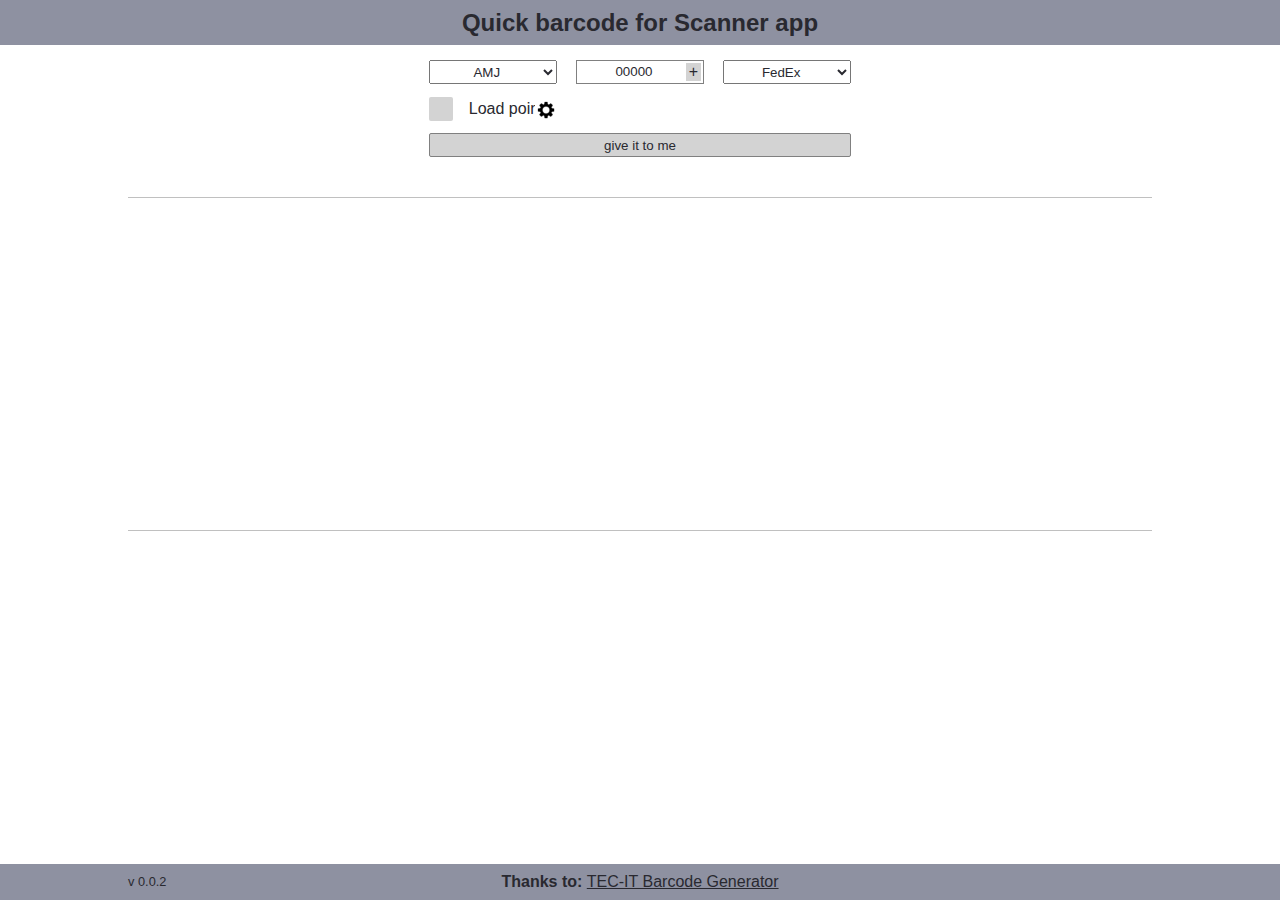
==== barcode/index.html @ d20116f6 "bug with colon fixed, loadpoints hardcoded" ====
<!DOCTYPE html>
<html>
<head>
	<title>Barcode</title>
	<link rel="stylesheet" type="text/css" href="style.css">
	<link rel="icon" type="image/png" sizes="32x32" href="favicon.ico">
</head>
<body>
	<header>
		<div class="cont">
			<h2>Quick barcode for Scanner app</h2>
		</div>
	</header>
	<main>
		<div class="cont">
			<section>
				<div class="row">
					<div class="input_item">
						<select id="preffix">
							<option value="AMJ">AMJ</option>
							<option value="AAD">AAD</option>
							<option value="AQF">AQF</option>
							<option value="SAA">SAA</option>
							<option value="AKE">AKE</option>
							<option value="APE">APE</option>
							<option value="AYY">AYY</option>
						</select>
					</div>
					<div class="input_item">
						<input id="number" type="text">
						<div class="change">
							<div id="plus">+</div>
						</div>	
					</div>
					<div class="input_item">
						<select id="affix">
							<option value="fx">FedEx</option>
							<option value="dhl">DHL</option>
						</select>
					</div>
				</div>
				<div class="row">
					<div class="input_item">
						<label for="advanced" class="checkcontainer">Load point
							<input id="advanced" type="checkbox">
							<span class="check"></span>
						</label>
						<div id="settings"></div>
					</div>
					<div class="input_item">
						<select id="zoneselect" class="undercover">
						</select>
					</div>
					<div class="input_item">
						<div class="undercover sides">
							<div class="side_icon">
								<input id="full" type="radio" value="f" name="side">
								<label for="full"><span class="">F</span></label>
							</div>
							<div class="side_icon">
								<input id="left" type="radio" value="l" name="side">
								<label for="left"><span class="">L</span></label>
							</div>
							<div class="side_icon">
								<input id="right" type="radio" value="r" name="side">
								<label for="right"><span class="">R</span></label>
							</div>
						</div>
					</div>				
				</div>
				<div class="row">
					<button>give it to me</button>
				</div>
			</section>
			<section>
				<div class="barcode">
					<img/>
				</div>
			</section>
			<section>
				<div class="barcode">
					<img/>
				</div>
			</section>
		</div>
	</main>
	<div id="w">
		<div id="w_header">Settings</div>
		<div id="w_content">
			<div class="w_load_point">
				<div class="w_lp_name">
					<input class="lmu" type="text" value="86:04">
				</div>
				<div class="w_lp_side">
					<input type="text" placeholder="Full" value="86_111_F">
					<input type="text" placeholder="Left" value="86_111_L">
					<input type="text" placeholder="Right"value="86_111_R">
				</div>
			</div>
			<div class="w_load_point">
				<div class="w_lp_name">
					<input class="lmu" type="text"  value="85:e3">
				</div>
				<div class="w_lp_side">
					<input type="text" placeholder="Full" value="85_222_F">
					<input type="text" placeholder="Left" value="85_222_L">
					<input type="text" placeholder="Right" value="85_222_R">
				</div>
			</div>
			<div class="w_load_point">
				<div class="w_lp_name">
					<input class="lmu" type="text" value="">
				</div>
				<div class="w_lp_side">
					<input type="text" placeholder="Full" value="">
					<input type="text" placeholder="Left" value="">
					<input type="text" placeholder="Right" value="">
				</div>
			</div>
		</div>
	</div>
	<footer>
		<div class="cont">
			<div class="thanks">
				<h4>Thanks to: </h4>
				<div class="provider">
		  		<!-- back-linking to www.tec-it.com is required -->
				<a href='https://www.tec-it.com' title='Barcode Software by TEC-IT' target='_blank'>TEC-IT Barcode Generator</a>
				</div>
			</div>
			<div class="ver">v 0.0.2</div>
		</div>
	</footer>
	<script type="text/javascript" src="script.js"></script>	
</body>
</html>
---- barcode/style.css ----
* {
	box-sizing: border-box;
	margin: 0;
	padding: 0;
	font-family: Arial, sans-serif;
	color: #292930;
	-webkit-user-select: none;
	-moz-user-select: none;
	-ms-user-select: none;
	user-select: none;
}

header {
	background-color: #8e91a1;
	height: 5vh;
	line-height: 5vh;
}

.cont {
	width: 80vw;
	position: relative;
	margin: 0 auto;
	text-align: center;
}

section {
	height: 37vh;
	padding-top: 7vh;
	border-bottom: 1px solid silver;
}
section:first-child {
	height: 17vh;
	padding-top: 1vh;
}
section:last-child {
	border-bottom: none;
}

.row {
	display: flex;
	flex-direction: row;
	justify-content: space-between;
	margin: 0px auto;
	padding: 0.7vh 0;
	width: 33vw;
}

select {
	width: 100%;
	text-align: center;
	height: 24px;
	line-height: 24px;
	outline: none;
}

option {
	padding: 10px;
}

input {
	width: 100%;
	border: 1px solid gray;
	height: 24px;
	line-height: 24px;
	outline: none;	
}

.input_item {
	width: 10vw;
	text-align: left;
	position: relative;
}

.change {
	position: absolute;
	top: 0;
	right: 0;
	padding: 3px;
}

#plus {
	background-color: lightgray;
	padding: 0 3px;
	-webkit-user-select: none;
}
#plus:hover {
	background-color: silver;
}

#plus:active {
	background-color: lightgray;
}

#number {
	text-align: center;
	padding-right: 12px; 
	-webkit-user-select: none;
	-moz-user-select: none;
	-ms-user-select: none;
	user-select: none;
}

label[for=advanced] {
	padding-left: 40px;
	line-height: 24px;
	-webkit-user-select: none;
	-moz-user-select: none;
	-ms-user-select: none;
	user-select: none;
}

#advanced,
input[name=side] {
	opacity: 0;
	height: 0;
	width: 0;
	position: absolute;
}

#settings {
	position: absolute;
	height: 22px;
	width: 22px;
	right: 0;
	top: 2px;
	background: url("images/gear.png") center no-repeat;
	background-size: contain;
	cursor: pointer;
}

.check {
	position: absolute;
	top: 0;
	left: 0;
	height: 24px;
	width: 24px;
	border-radius: 2px;
	background-color: lightgray;
	transition: background 0.2s ease;
}

.checkcontainer:hover input ~ .check {
	background-color: silver;
	transition: background 0.2s ease;
}

.checkcontainer > input:checked ~ .check {
	background-color: #2d75eb;
}

.check::after {
	content: "";
	position: absolute;
	display: none;
}

.checkcontainer input:checked ~ .check::after {
	display: block;
}

.checkcontainer .check::after {
	left: 8px;
	top: 4px;
	width: 5px;
	height: 10px;
	border: solid white;
	border-width: 0 3px 3px 0;
	-webkit-transform: rotate(45deg);
	-ms-transform: rotate(45deg);
	transform: rotate(45deg);
}

.undercover {
	visibility: hidden;
}

.sides {
	height: 24px;
	line-height: 24px;
	display: flex;
	flex-direction: row;
	justify-content: space-between;
}
.side_icon {
	height: 24px;
	width: 24px;
}

.side_icon input + label span {
	display: block;
	line-height: 24px;
	border-radius: 2px;
	text-align: center;
	background-color: lightgray;
	transition: background 0.2s ease;
}
.side_icon input + label:hover span {
	background-color: silver;
	transition: background 0.2s ease
}
.side_icon input:checked + label span {
	color: white;
	background-color: #2d75eb;
	transition: background 0.2s ease
}

button {
	width: 33vw;
	height: 24px;
	line-height: 24px;
	border: 1px solid gray;
	border-radius: 2px;
	background-color: lightgray;
	outline: none;
}

button:hover {
	background-color: silver;
}

button:active {
	background-color: lightgray;
}

.barcode {
	text-align: center;
}

#w {
	position: absolute;
	height: 400px;
	width: 300px;
	background-color: white;
	border: 2px solid #8e91a1;
	top: 110px;
	left: 120px;
	visibility: hidden;
}
#w_header {
	height: 24px;
	line-height: 24px;
	background-color: #2d75eb;
	color: white;
	text-align: center;
	border-bottom: 1px solid #8e91a1;
}
#w_content {
	height: 376px;
	overflow-y: auto;
}
.w_load_point {
	display: flex;
	justify-content: space-between;
	margin: 10px;
	padding: 8px 0;
	border-bottom: 1px solid silver;
}
.w_lp_name {
	width: 35%;
}
.lmu {
	height: 100%;
	text-align: center;
}
.w_lp_side {
	width: 55%;
}
.w_lp_side input:nth-child(2) {
	margin: 2px 0;
}


footer {
	position: absolute;
	bottom: 0;
	height: 4vh;
	width: 100vw;
	line-height: 4vh;
	background-color: #8e91a1;
}

.thanks * {
	display: inline-block;
}

.provider {
	 text-align:center; 
	 font-size:1rem; 
	 font-family: Source Sans Pro, Arial, sans-serif;
}

.ver {
	position: absolute;
	left: 0;
	top: 0;
	font-size: 0.8rem;
}
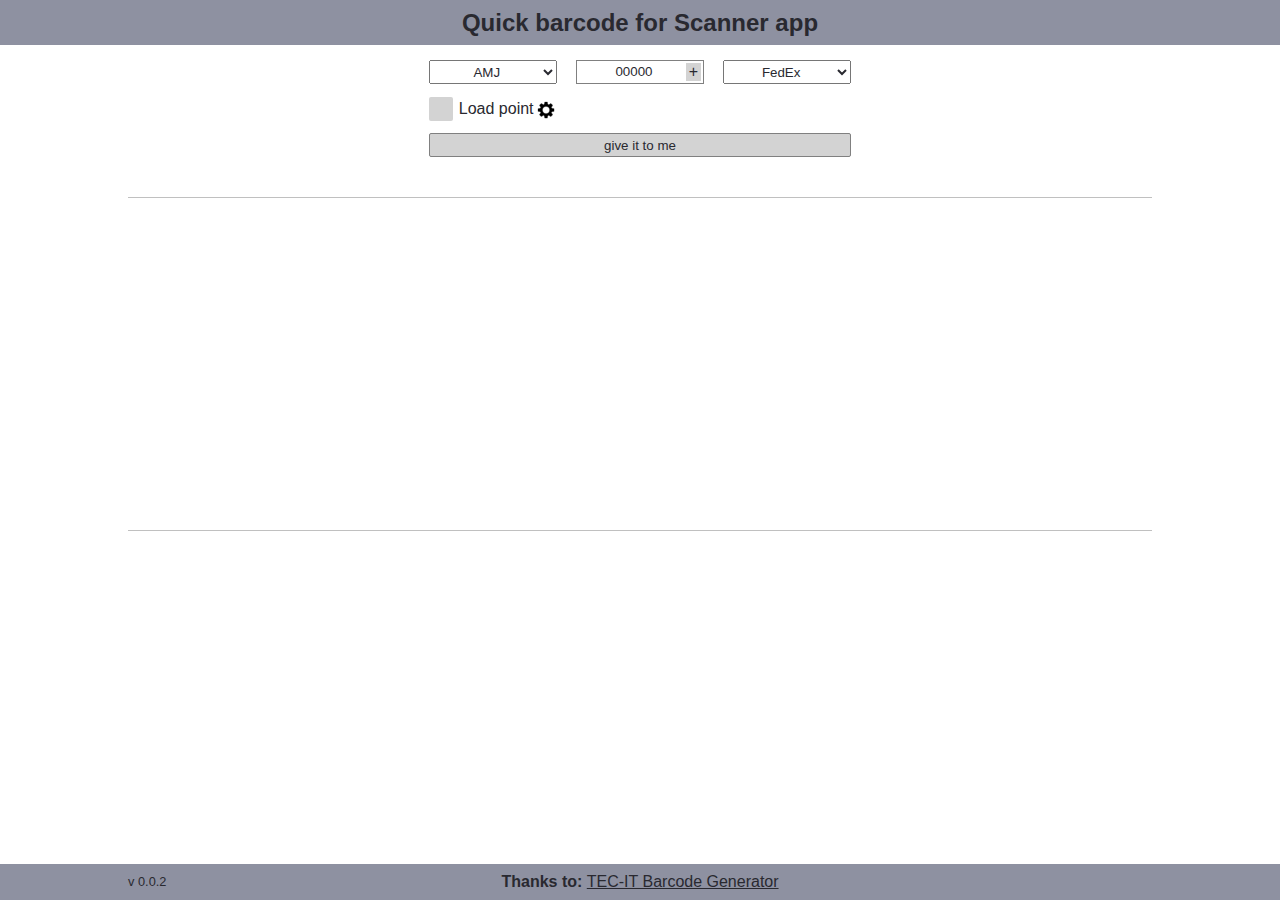
==== commit 0e6110b5: "zones selection added" ====
--- a/barcode/index.html
+++ b/barcode/index.html
@@ -54,22 +54,22 @@
 					<div class="input_item">
 						<div class="undercover sides">
 							<div class="side_icon">
-								<input id="full" type="radio" value="f" name="side">
+								<input id="full" type="radio" value="0" name="side">
 								<label for="full"><span class="">F</span></label>
 							</div>
 							<div class="side_icon">
-								<input id="left" type="radio" value="l" name="side">
+								<input id="left" type="radio" value="1" name="side">
 								<label for="left"><span class="">L</span></label>
 							</div>
 							<div class="side_icon">
-								<input id="right" type="radio" value="r" name="side">
+								<input id="right" type="radio" value="2" name="side">
 								<label for="right"><span class="">R</span></label>
 							</div>
 						</div>
 					</div>				
 				</div>
 				<div class="row">
-					<button>give it to me</button>
+					<button class="start">give it to me</button>
 				</div>
 			</section>
 			<section>
@@ -92,9 +92,9 @@
 					<input class="lmu" type="text" value="86:04">
 				</div>
 				<div class="w_lp_side">
-					<input type="text" placeholder="Full" value="86_111_F">
-					<input type="text" placeholder="Left" value="86_111_L">
-					<input type="text" placeholder="Right"value="86_111_R">
+					<input class="lmu_input" type="text" placeholder="Full" value="86_111_F">
+					<input class="lmu_input" type="text" placeholder="Left" value="86_111_L">
+					<input class="lmu_input" type="text" placeholder="Right"value="86_111_R">
 				</div>
 			</div>
 			<div class="w_load_point">
@@ -102,9 +102,9 @@
 					<input class="lmu" type="text"  value="85:e3">
 				</div>
 				<div class="w_lp_side">
-					<input type="text" placeholder="Full" value="85_222_F">
-					<input type="text" placeholder="Left" value="85_222_L">
-					<input type="text" placeholder="Right" value="85_222_R">
+					<input class="lmu_input" type="text" placeholder="Full" value="85_222_F">
+					<input class="lmu_input" type="text" placeholder="Left" value="85_222_L">
+					<input class="lmu_input" type="text" placeholder="Right" value="85_222_R">
 				</div>
 			</div>
 			<div class="w_load_point">
@@ -112,11 +112,24 @@
 					<input class="lmu" type="text" value="">
 				</div>
 				<div class="w_lp_side">
-					<input type="text" placeholder="Full" value="">
-					<input type="text" placeholder="Left" value="">
-					<input type="text" placeholder="Right" value="">
+					<input class="lmu_input" type="text" placeholder="Full" value="">
+					<input class="lmu_input" type="text" placeholder="Left" value="">
+					<input class="lmu_input" type="text" placeholder="Right" value="">
 				</div>
 			</div>
+			<div class="w_load_point">
+				<div class="w_lp_name">
+					<input class="lmu" type="text" value="">
+				</div>
+				<div class="w_lp_side">
+					<input class="lmu_input" type="text" placeholder="Full" value="">
+					<input class="lmu_input" type="text" placeholder="Left" value="">
+					<input class="lmu_input" type="text" placeholder="Right" value="">
+				</div>
+			</div>
+		</div>
+		<div class="w_save">
+			<button id="save">save</button>
 		</div>
 	</div>
 	<footer>
--- a/barcode/style.css
+++ b/barcode/style.css
@@ -101,7 +101,7 @@
 }
 
 label[for=advanced] {
-	padding-left: 40px;
+	padding-left: 30px;
 	line-height: 24px;
 	-webkit-user-select: none;
 	-moz-user-select: none;
@@ -205,9 +205,6 @@
 }
 
 button {
-	width: 33vw;
-	height: 24px;
-	line-height: 24px;
 	border: 1px solid gray;
 	border-radius: 2px;
 	background-color: lightgray;
@@ -220,6 +217,12 @@
 
 button:active {
 	background-color: lightgray;
+}
+.start {
+	width: 33vw;
+	height: 24px;
+	line-height: 24px;
+	
 }
 
 .barcode {
@@ -233,7 +236,7 @@
 	background-color: white;
 	border: 2px solid #8e91a1;
 	top: 110px;
-	left: 120px;
+	left: 90px;
 	visibility: hidden;
 }
 #w_header {
@@ -245,7 +248,7 @@
 	border-bottom: 1px solid #8e91a1;
 }
 #w_content {
-	height: 376px;
+	height: 348px;
 	overflow-y: auto;
 }
 .w_load_point {
@@ -268,7 +271,17 @@
 .w_lp_side input:nth-child(2) {
 	margin: 2px 0;
 }
-
+.w_save {
+	background-color: white;
+	height: 24px;
+	text-align: right;
+}
+#save {
+	width: 60px;
+	height: 20px;
+	line-height: 20px;
+	margin: 2px 30px;
+}
 
 footer {
 	position: absolute;
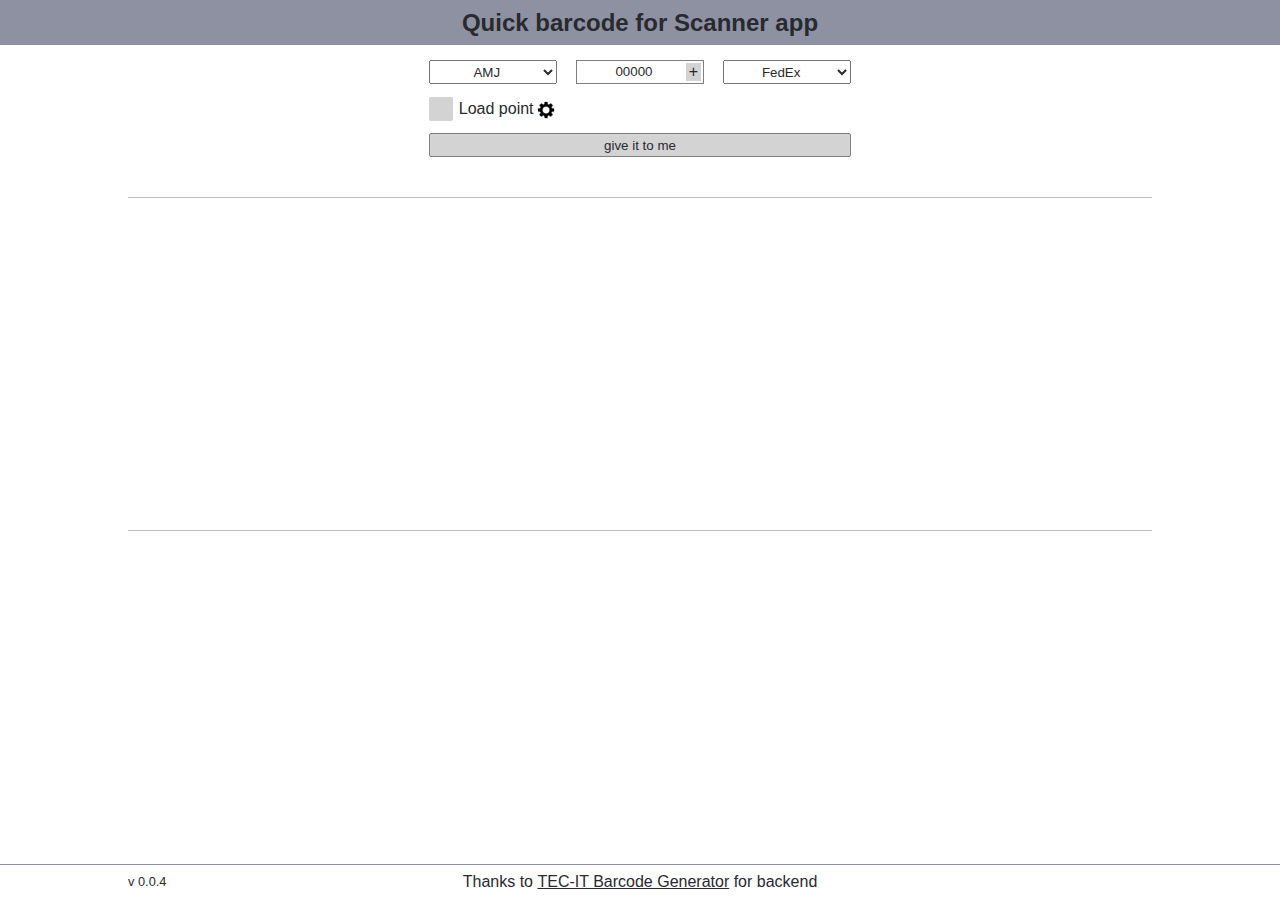
==== commit d634f61a: "side selection finished. Save new lp added" ====
--- a/barcode/index.html
+++ b/barcode/index.html
@@ -135,13 +135,14 @@
 	<footer>
 		<div class="cont">
 			<div class="thanks">
-				<h4>Thanks to: </h4>
+				<p>Thanks to </p>
 				<div class="provider">
 		  		<!-- back-linking to www.tec-it.com is required -->
 				<a href='https://www.tec-it.com' title='Barcode Software by TEC-IT' target='_blank'>TEC-IT Barcode Generator</a>
 				</div>
+				<p>for backend</p>
 			</div>
-			<div class="ver">v 0.0.2</div>
+			<div class="ver">v 0.0.4</div>
 		</div>
 	</footer>
 	<script type="text/javascript" src="script.js"></script>	
--- a/barcode/style.css
+++ b/barcode/style.css
@@ -243,6 +243,7 @@
 	height: 24px;
 	line-height: 24px;
 	background-color: #2d75eb;
+	margin-left: 1px;
 	color: white;
 	text-align: center;
 	border-bottom: 1px solid #8e91a1;
@@ -274,6 +275,7 @@
 .w_save {
 	background-color: white;
 	height: 24px;
+	margin-left: 1px;
 	text-align: right;
 }
 #save {
@@ -289,7 +291,8 @@
 	height: 4vh;
 	width: 100vw;
 	line-height: 4vh;
-	background-color: #8e91a1;
+	box-shadow: inset 0 1px #8e91a1;
+	background-color: white/*#8e91a1*/;
 }
 
 .thanks * {
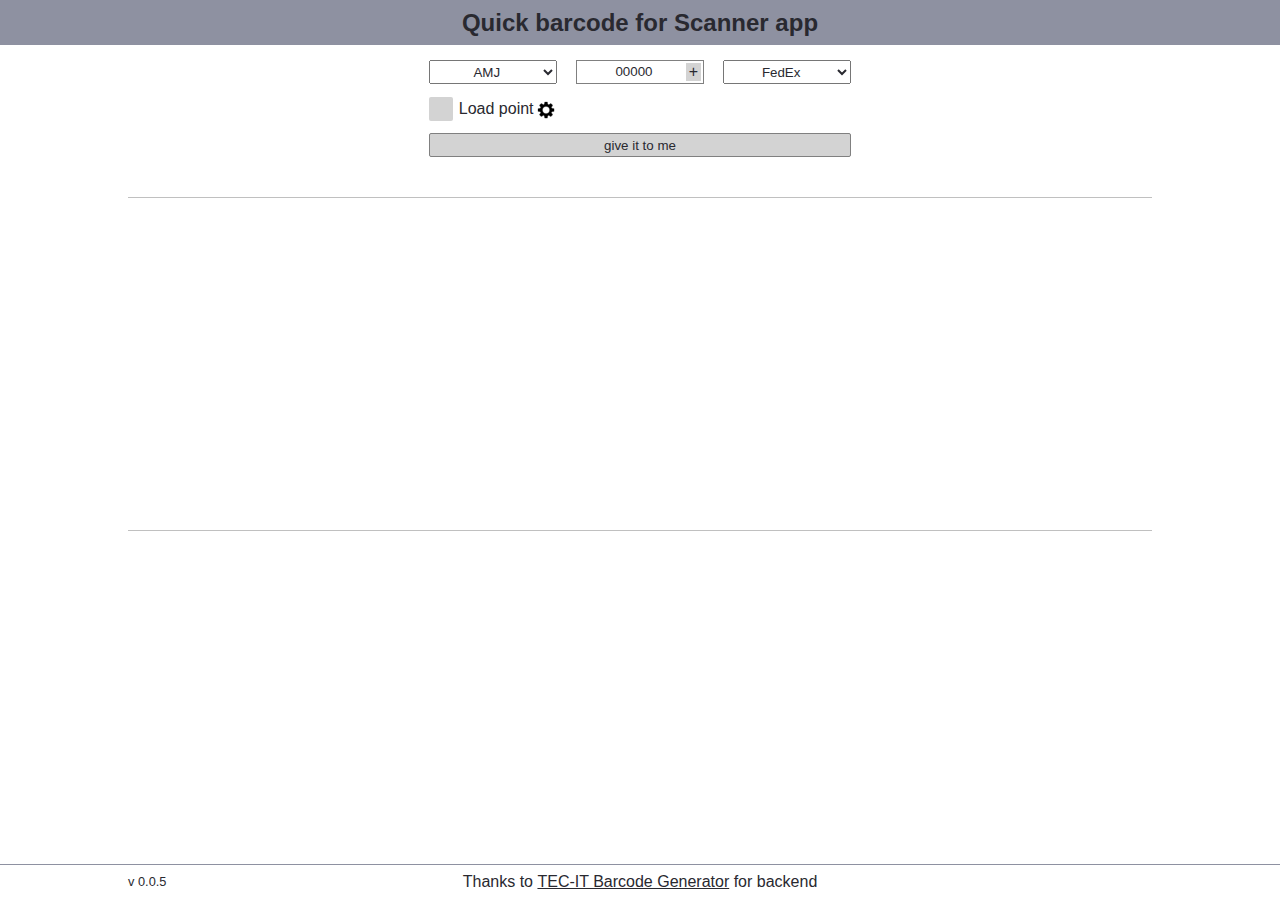
==== commit 443efb18: "dragndrop added for settings window" ====
--- a/barcode/index.html
+++ b/barcode/index.html
@@ -85,7 +85,10 @@
 		</div>
 	</main>
 	<div id="w">
-		<div id="w_header">Settings</div>
+		<div id="w_header">
+			<span>Settings</span>
+		</div>
+		<div class="close"></div>
 		<div id="w_content">
 			<div class="w_load_point">
 				<div class="w_lp_name">
@@ -142,7 +145,7 @@
 				</div>
 				<p>for backend</p>
 			</div>
-			<div class="ver">v 0.0.4</div>
+			<div class="ver">v 0.0.5</div>
 		</div>
 	</footer>
 	<script type="text/javascript" src="script.js"></script>	
--- a/barcode/style.css
+++ b/barcode/style.css
@@ -222,7 +222,6 @@
 	width: 33vw;
 	height: 24px;
 	line-height: 24px;
-	
 }
 
 .barcode {
@@ -243,15 +242,52 @@
 	height: 24px;
 	line-height: 24px;
 	background-color: #2d75eb;
-	margin-left: 1px;
 	color: white;
 	text-align: center;
 	border-bottom: 1px solid #8e91a1;
 }
+.close {
+	position: absolute;
+	height: 21px;
+	width: 21px;
+	right: 1px;
+	top: 1px;
+}
+.close:hover {
+	background-color: rgba(0, 0, 0, 0.1); 
+}
+.close::before,
+.close::after {
+	content: "";
+	display: block;
+	position: absolute;
+	background-color: #292930;
+	-webkit-transform: rotate(45deg);
+	-ms-transform: rotate(45deg);
+	transform: rotate(45deg);
+}
+.close::before {
+	height: 1px;
+	width: 17px;
+	top: 10px;
+	left: 2px;
+}
+.close::after {
+	height: 17px;
+	width: 1px;
+	top: 2px;
+	left: 10px;
+}
+.close:hover::before,
+.close:hover::after {
+	background-color: white;
+}
+
 #w_content {
 	height: 348px;
 	overflow-y: auto;
 }
+
 .w_load_point {
 	display: flex;
 	justify-content: space-between;
@@ -262,22 +298,26 @@
 .w_lp_name {
 	width: 35%;
 }
+
 .lmu {
 	height: 100%;
 	text-align: center;
 }
+
 .w_lp_side {
 	width: 55%;
 }
+
 .w_lp_side input:nth-child(2) {
 	margin: 2px 0;
 }
+
 .w_save {
 	background-color: white;
 	height: 24px;
-	margin-left: 1px;
 	text-align: right;
 }
+
 #save {
 	width: 60px;
 	height: 20px;
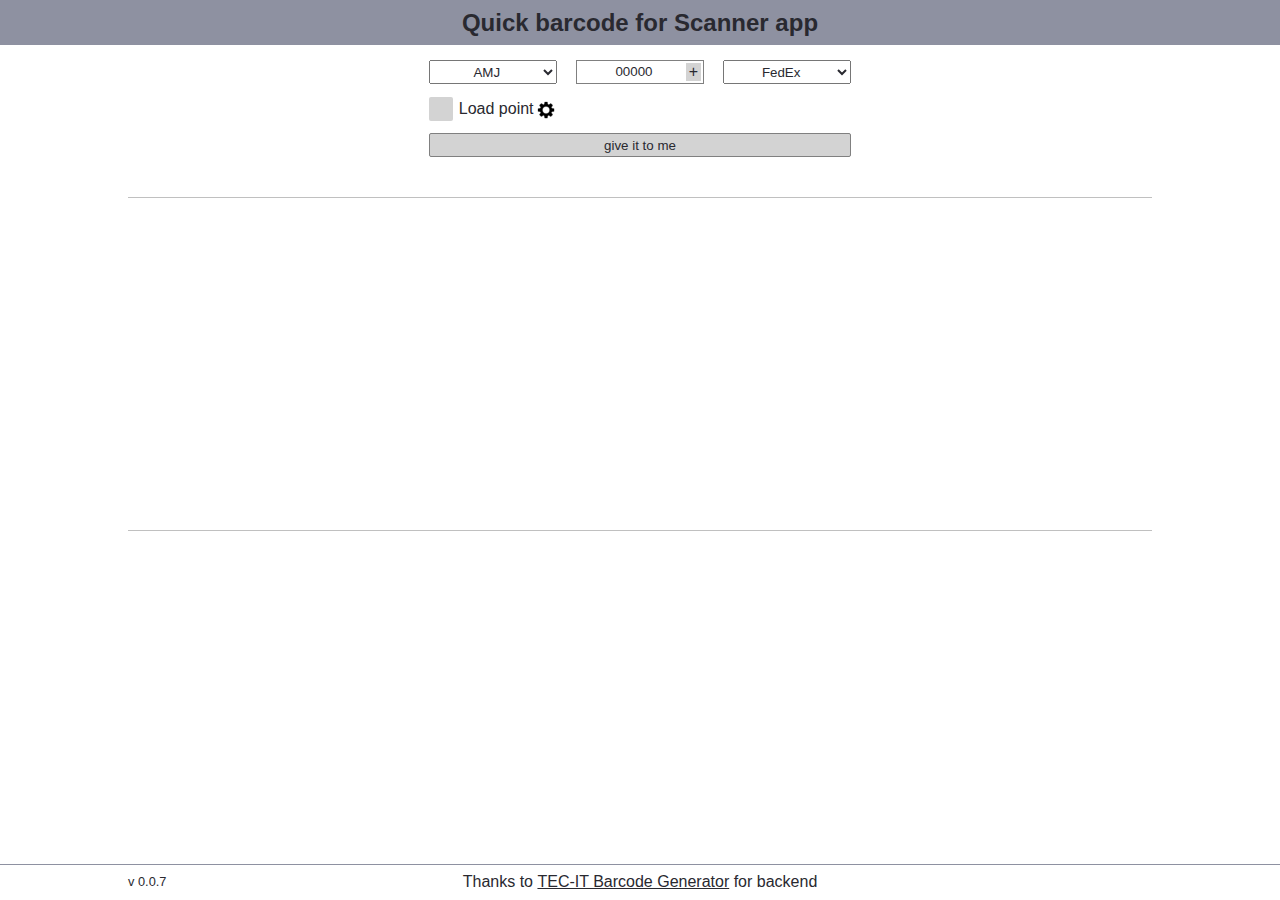
==== commit 41504cca: "auto disabling of buttons" ====
--- a/barcode/index.html
+++ b/barcode/index.html
@@ -145,7 +145,7 @@
 				</div>
 				<p>for backend</p>
 			</div>
-			<div class="ver">v 0.0.5</div>
+			<div class="ver">v 0.0.7</div>
 		</div>
 	</footer>
 	<script type="text/javascript" src="script.js"></script>	
--- a/barcode/style.css
+++ b/barcode/style.css
@@ -28,10 +28,12 @@
 	padding-top: 7vh;
 	border-bottom: 1px solid silver;
 }
+
 section:first-child {
 	height: 17vh;
 	padding-top: 1vh;
 }
+
 section:last-child {
 	border-bottom: none;
 }
@@ -83,6 +85,7 @@
 	padding: 0 3px;
 	-webkit-user-select: none;
 }
+
 #plus:hover {
 	background-color: silver;
 }
@@ -203,6 +206,11 @@
 	background-color: #2d75eb;
 	transition: background 0.2s ease
 }
+.side_icon input:disabled + label span {
+	color: silver;
+	background-color: lightgray;
+	transition: background 0.2s ease
+}
 
 button {
 	border: 1px solid gray;
@@ -238,6 +246,7 @@
 	left: 90px;
 	visibility: hidden;
 }
+
 #w_header {
 	height: 24px;
 	line-height: 24px;
@@ -246,6 +255,7 @@
 	text-align: center;
 	border-bottom: 1px solid #8e91a1;
 }
+
 .close {
 	position: absolute;
 	height: 21px;
@@ -253,9 +263,11 @@
 	right: 1px;
 	top: 1px;
 }
+
 .close:hover {
 	background-color: rgba(0, 0, 0, 0.1); 
 }
+
 .close::before,
 .close::after {
 	content: "";
@@ -266,18 +278,21 @@
 	-ms-transform: rotate(45deg);
 	transform: rotate(45deg);
 }
+
 .close::before {
 	height: 1px;
 	width: 17px;
 	top: 10px;
 	left: 2px;
 }
+
 .close::after {
 	height: 17px;
 	width: 1px;
 	top: 2px;
 	left: 10px;
 }
+
 .close:hover::before,
 .close:hover::after {
 	background-color: white;
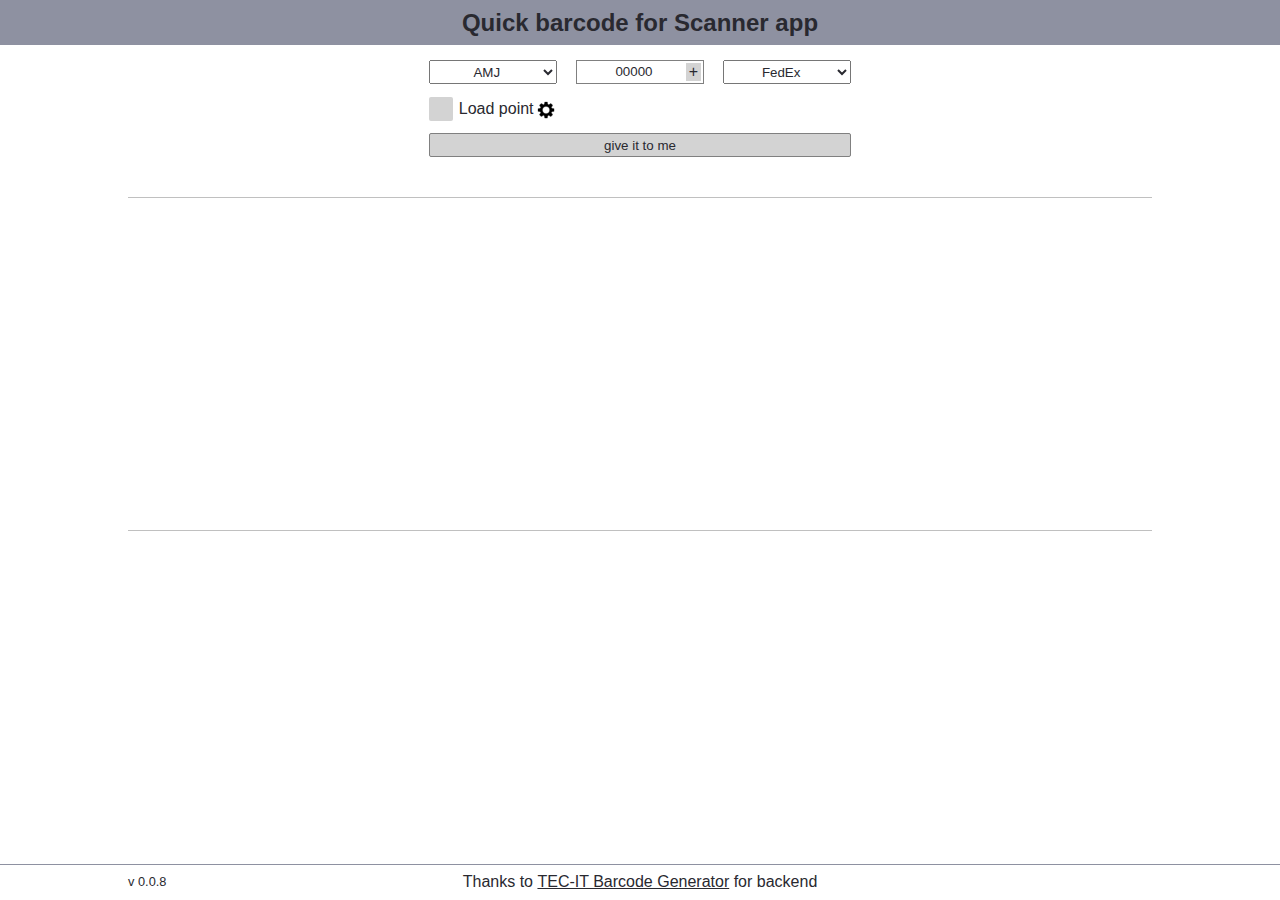
==== commit 74723a02: "new items in localstorage" ====
--- a/barcode/index.html
+++ b/barcode/index.html
@@ -145,7 +145,7 @@
 				</div>
 				<p>for backend</p>
 			</div>
-			<div class="ver">v 0.0.7</div>
+			<div class="ver">v 0.0.8</div>
 		</div>
 	</footer>
 	<script type="text/javascript" src="script.js"></script>	
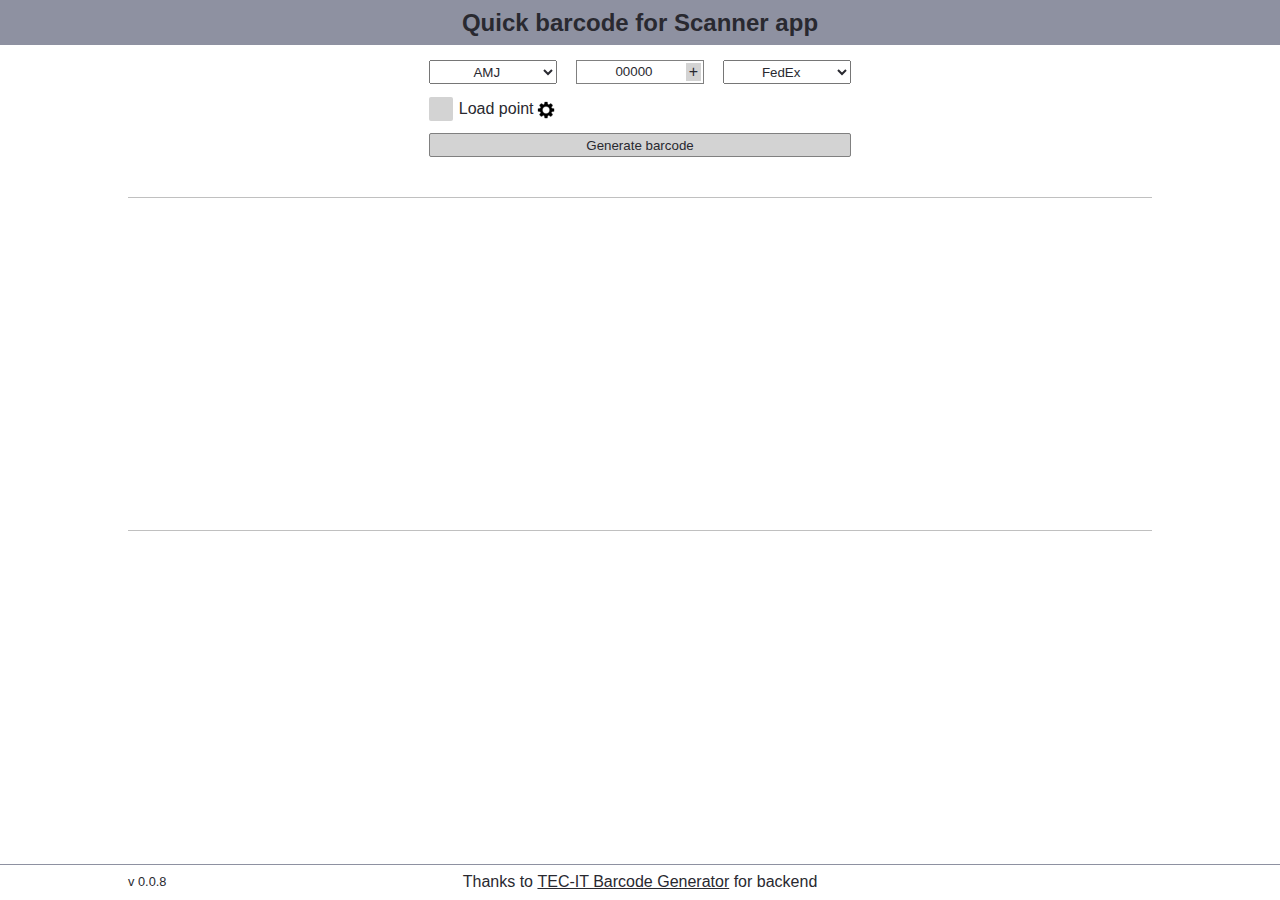
==== commit c0dc7b27: "correct btn name" ====
--- a/barcode/index.html
+++ b/barcode/index.html
@@ -69,7 +69,7 @@
 					</div>				
 				</div>
 				<div class="row">
-					<button class="start">give it to me</button>
+					<button class="start"></button>
 				</div>
 			</section>
 			<section>
